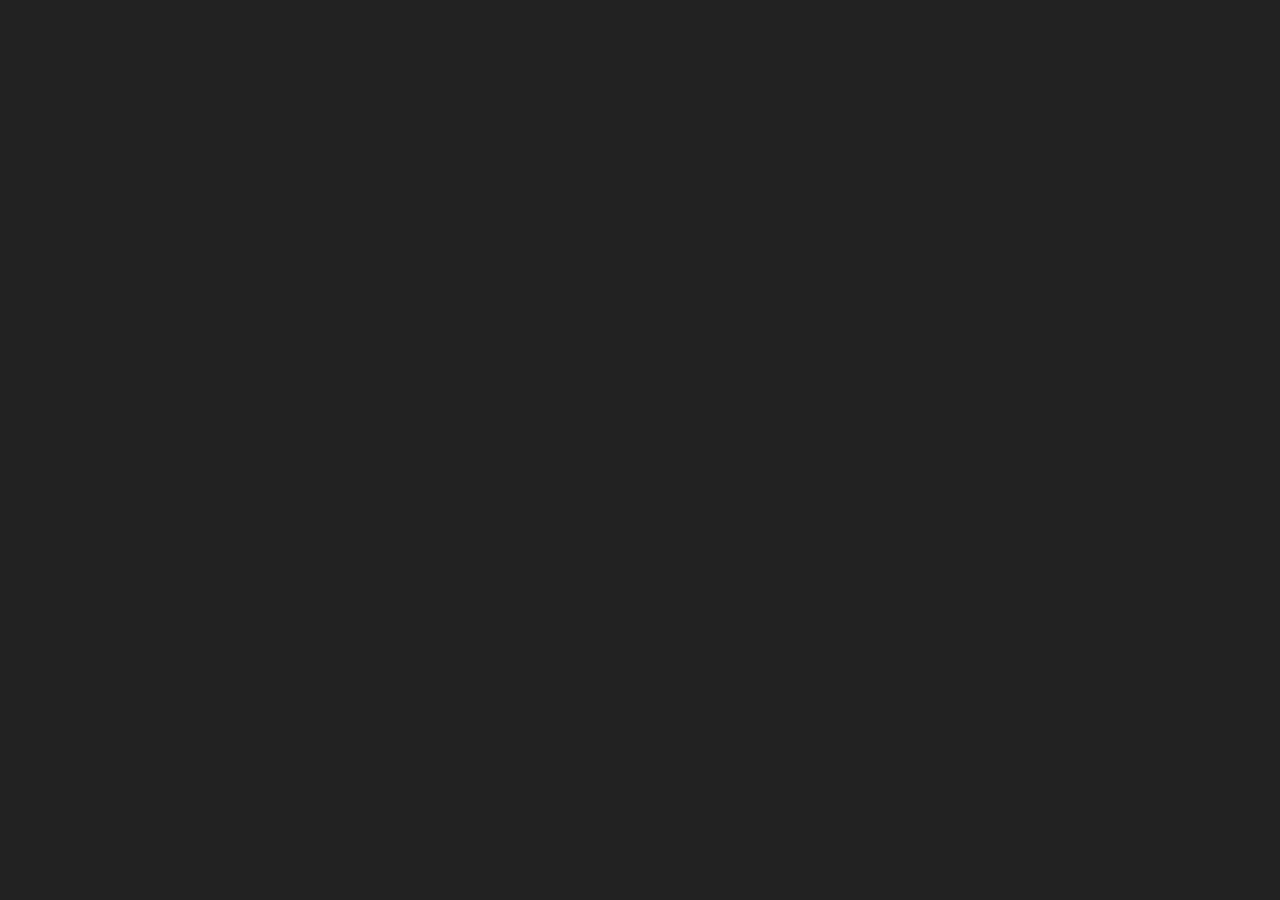
==== templates/test.html @ 51205c48 "finsihed multi-bar and word-count graphs" ====
<!DOCTYPE html>
<html lang="en">

<head>
    <meta charset="UTF-8">
    <meta name="viewport" content="width=device-width, initial-scale=1.0">
    <meta http-equiv="X-UA-Compatible" content="ie=edge">
    <title>Document</title>
    <link rel="stylesheet" href="../static/css/bootstrap.min.css">
    <link rel="stylesheet" href="../static/css/style.css">
    <script src="https://d3js.org/d3.v5.min.js"></script>

</head>

<body>
    <div id="bar"></div>
    <script src="../static/js/multibar.js"></script>
    <script src="../static/js/test.js"></script>
</body>

</html>
---- static/css/style.css ----
/* .header-image {
    width: 100%;
} */

.banner {
    width: 100%;
    height: 80vh;
    background-image: url('../images/newspapers.jpg');
    padding-top: 6rem;
    padding-bottom: 2rem;
    /* min-height: 30rem; */
}

#header {
    margin-bottom: 5rem;
}

.chart {
    margin-top: 1rem;
    margin-bottom: 1rem;
    height: 40vh;
    min-height: 400px;
}
.line {
    fill: none;
    stroke-width: 2px;
}

.scatter-checkbox {
    padding-left: 2%;
    padding-right: 2%;
}

h5 {
    margin-top: 20px;
}
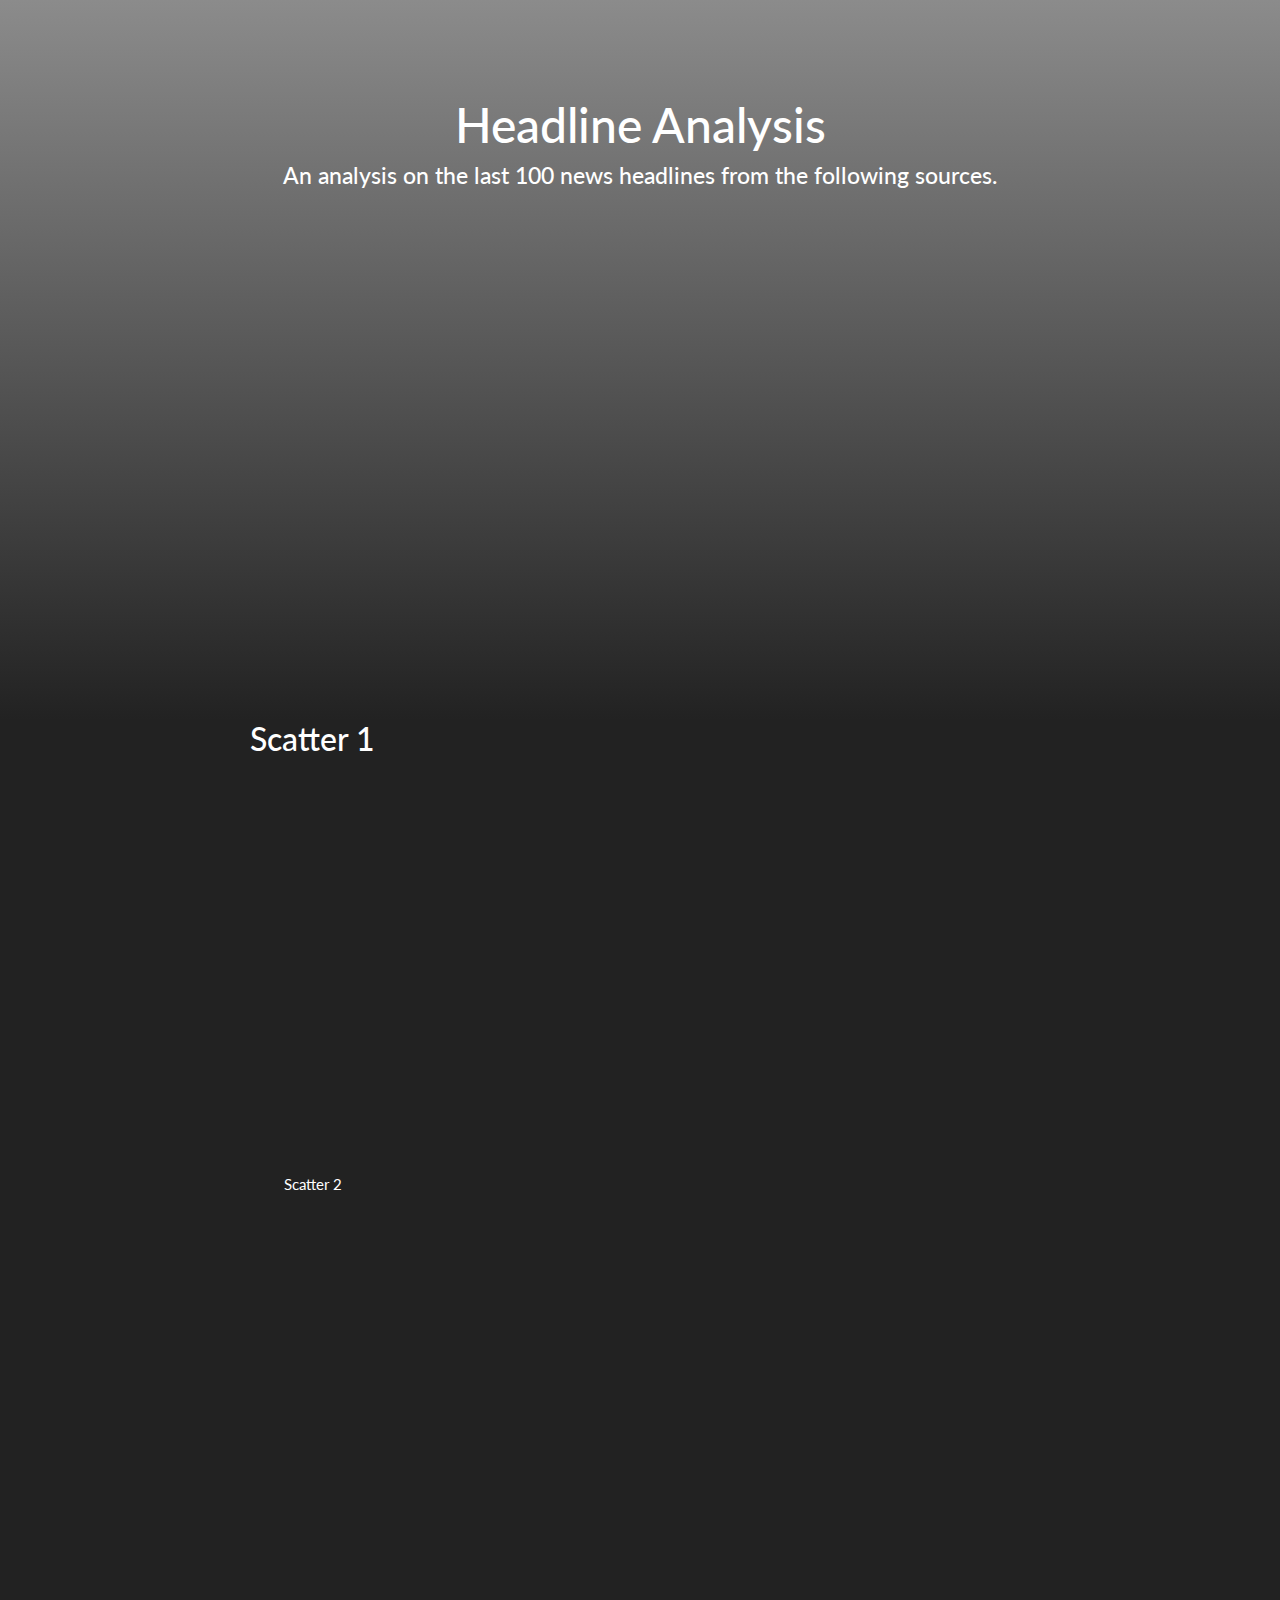
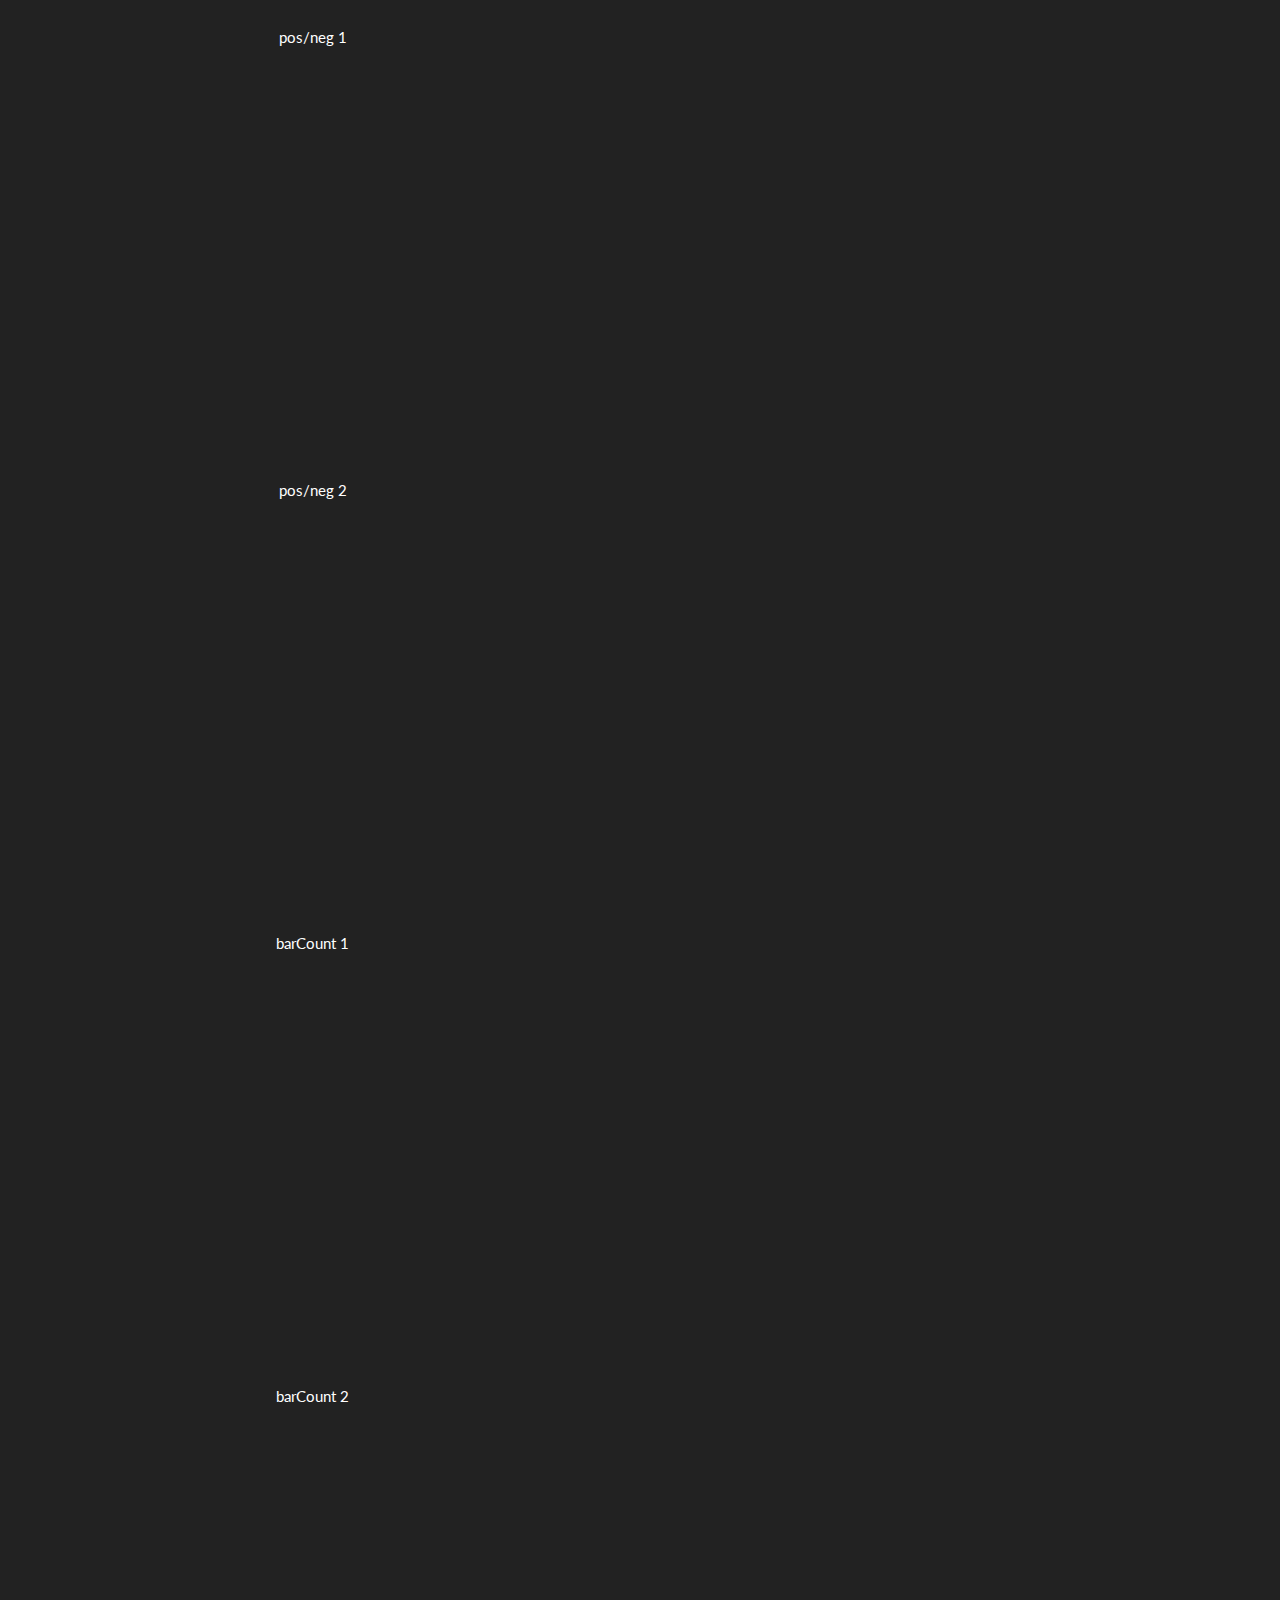
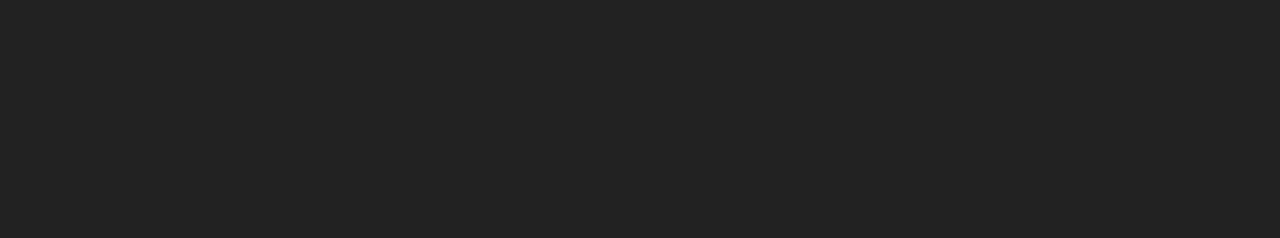
==== commit 365d0703: "adding ent counter" ====
--- a/templates/test.html
+++ b/templates/test.html
@@ -13,9 +13,48 @@
 </head>
 
 <body>
-    <div id="bar"></div>
-    <script src="../static/js/multibar.js"></script>
-    <script src="../static/js/test.js"></script>
+    <div class="banner">
+        <div class="row">
+            <div class="col-md-12">
+                <h1 class='text-center'>Headline Analysis</h1>
+                <h4 class="text-center">An analysis on the last 100 news headlines from the following sources.</h4>
+
+            </div>
+        </div>
+    </div>
+
+    <div class="conatiner">
+        <div class="row">
+            <div class="content-text col-md-6">
+                <h3 class="text-center">
+                    Scatter 1
+                </h3>
+            </div>
+            <div class="chart col-md-6"></div>
+        </div>
+        <div class="row">
+            <div class="content-text col-md-6 text-center">Scatter 2
+            </div>
+            <div class="chart col-md-6"></div>
+        </div>
+        <div class="row">
+            <div class="content-text col-md-6 text-center">pos/neg 1</div>
+            <div class=" chart col-md-6"></div>
+        </div>
+        <div class="row">
+            <div class="content-text col-md-6 text-center">pos/neg 2</div>
+            <div class="chart col-md-6"></div>
+        </div>
+        <div class="row">
+            <div class="content-text col-md-6 text-center">barCount 1</div>
+            <div class="chart col-md-6"></div>
+        </div>
+        <div class="row">
+            <div class="content-text col-md-6 text-center">barCount 2</div>
+            <div class="chart col-md-6"></div>
+        </div>
+    </div>
+
 </body>
 
 </html>--- a/static/css/style.css
+++ b/static/css/style.css
@@ -2,23 +2,26 @@
     width: 100%;
 } */
 
+.body {
+    font-size: .8rem;
+}
+
+
+
 .banner {
     width: 100%;
     height: 80vh;
-    background-image: url('../images/newspapers.jpg');
+    /* background-image: url('../images/newspapers.jpg'); */
+    background: linear-gradient(0deg, rgb(34, 34, 34), rgba(140, 140, 140, 0.993));
     padding-top: 6rem;
     padding-bottom: 2rem;
     /* min-height: 30rem; */
 }
 
-#header {
-    margin-bottom: 5rem;
-}
-
 .chart {
     margin-top: 1rem;
-    margin-bottom: 1rem;
-    height: 40vh;
+    margin-bottom: 2rem;
+    height: 45vh;
     min-height: 400px;
 }
 .line {
@@ -33,4 +36,9 @@
 
 h5 {
     margin-top: 20px;
+    font-size: 1rem;
+}
+
+.navbar {
+    background-color: #222222;
 }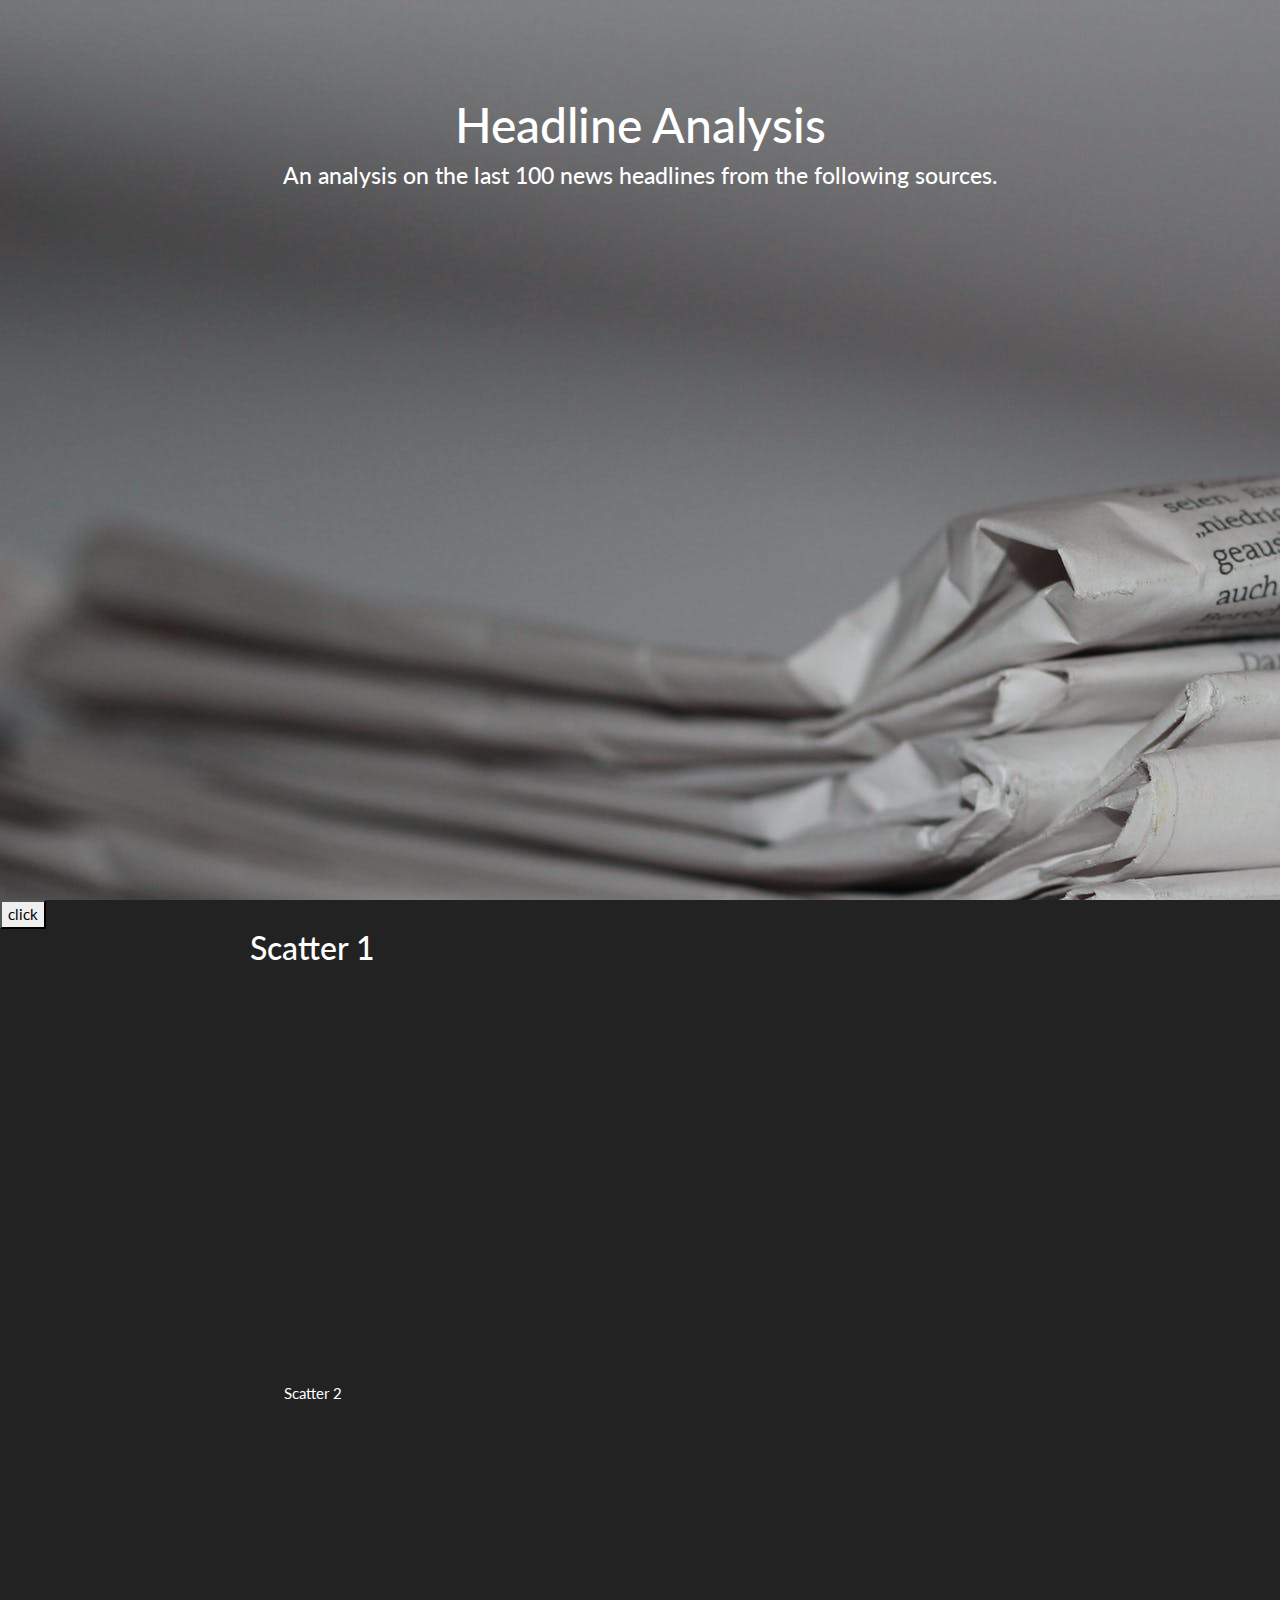
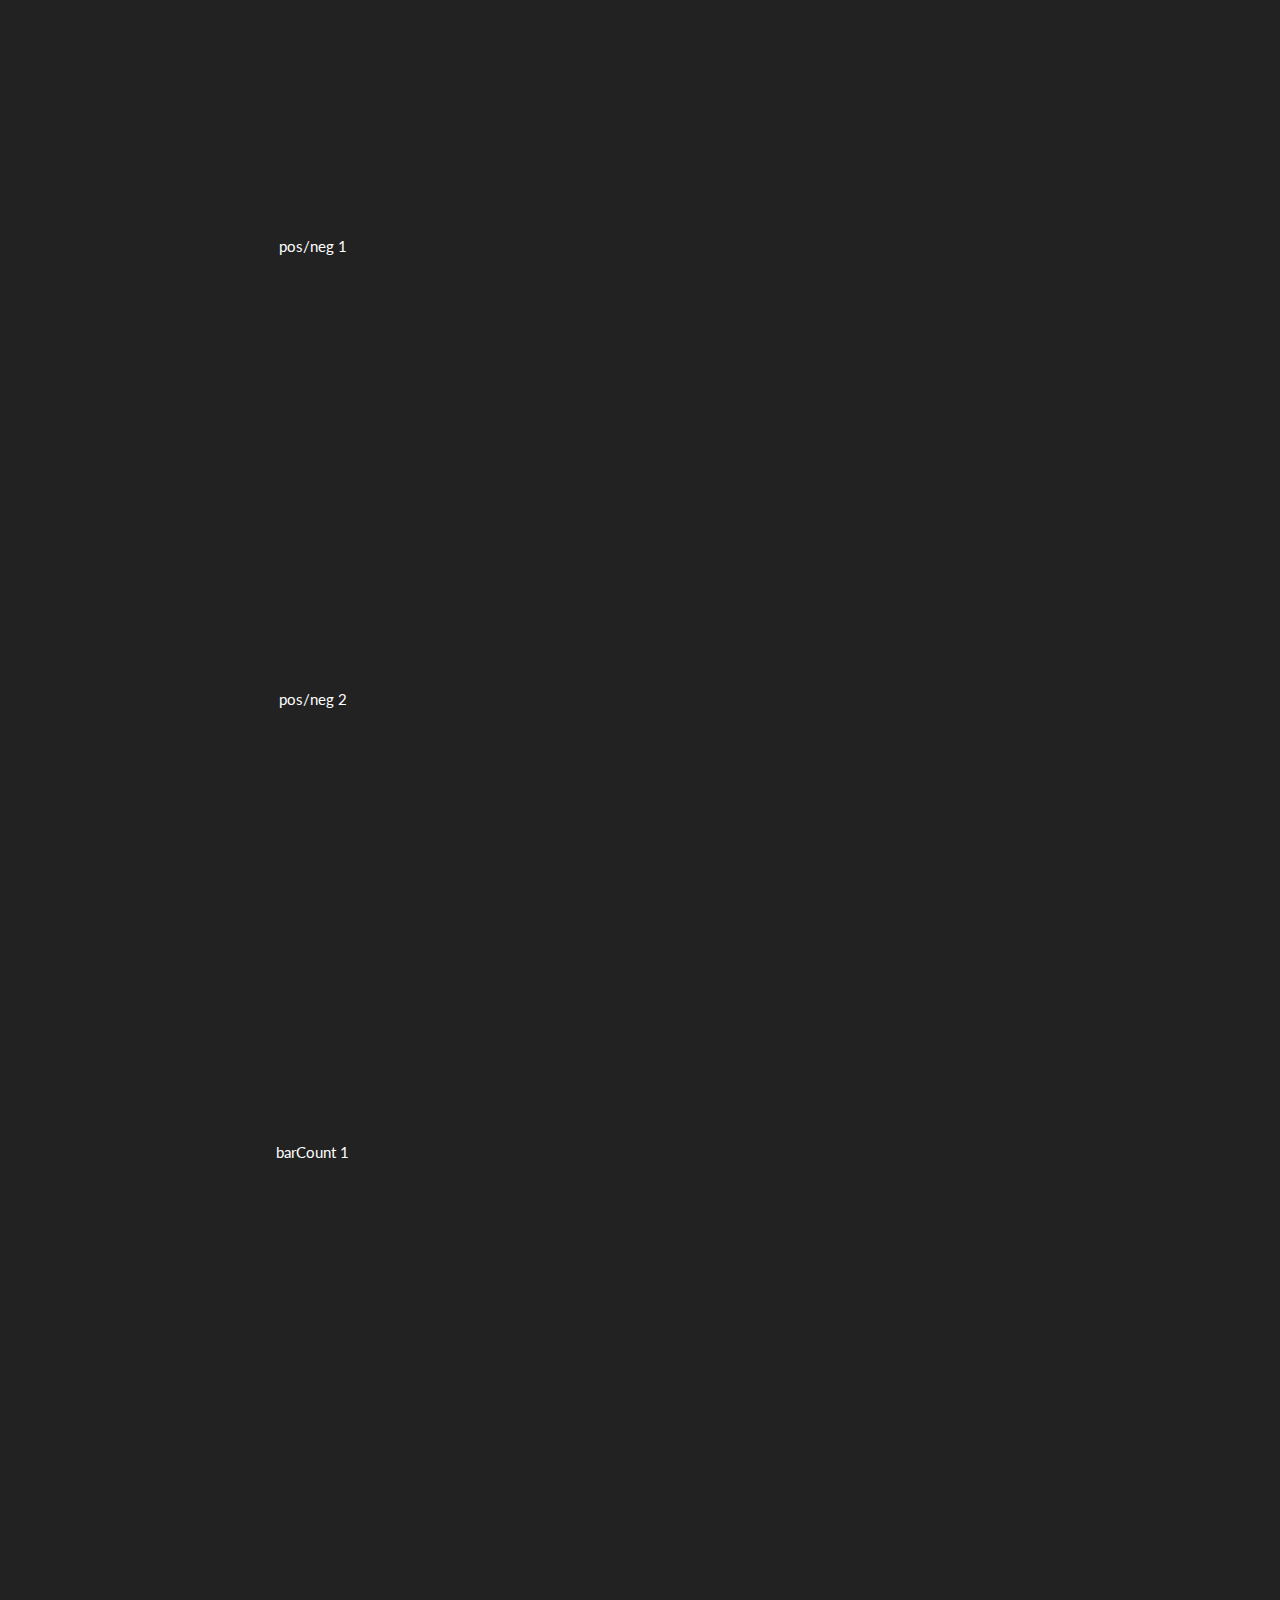
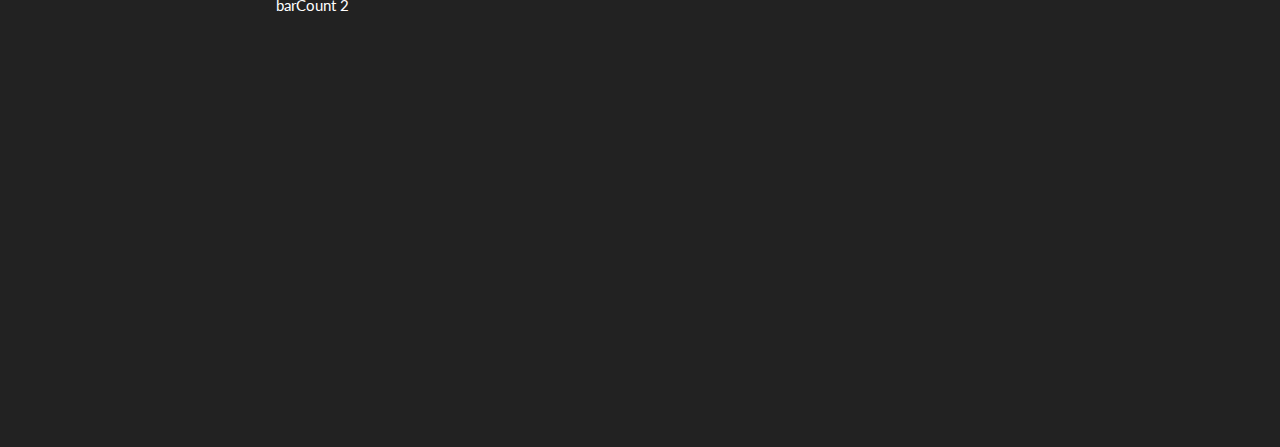
==== commit f33f67d5: "removed useless route and formatted hist x-axis text" ====
--- a/templates/test.html
+++ b/templates/test.html
@@ -24,12 +24,14 @@
     </div>
 
     <div class="conatiner">
+        <button id="button">click</button>
         <div class="row">
             <div class="content-text col-md-6">
                 <h3 class="text-center">
                     Scatter 1
                 </h3>
             </div>
+            <div id="test"></div>
             <div class="chart col-md-6"></div>
         </div>
         <div class="row">
@@ -54,7 +56,8 @@
             <div class="chart col-md-6"></div>
         </div>
     </div>
-
+    <script src="../static/js/histogram.js"></script>
+    <script src="../static/js/test.js"></script>
 </body>
 
 </html>--- a/static/css/style.css
+++ b/static/css/style.css
@@ -10,9 +10,9 @@
 
 .banner {
     width: 100%;
-    height: 80vh;
-    /* background-image: url('../images/newspapers.jpg'); */
-    background: linear-gradient(0deg, rgb(34, 34, 34), rgba(140, 140, 140, 0.993));
+    height: 100vh;
+    background-image: url('../images/news-newsletter-newspaper-information-158651.jpeg');
+    /* background: linear-gradient(0deg, rgb(34, 34, 34), rgba(140, 140, 140, 0.993)); */
     padding-top: 6rem;
     padding-bottom: 2rem;
     /* min-height: 30rem; */
@@ -24,6 +24,7 @@
     height: 45vh;
     min-height: 400px;
 }
+
 .line {
     fill: none;
     stroke-width: 2px;
@@ -39,6 +40,3 @@
     font-size: 1rem;
 }
 
-.navbar {
-    background-color: #222222;
-}